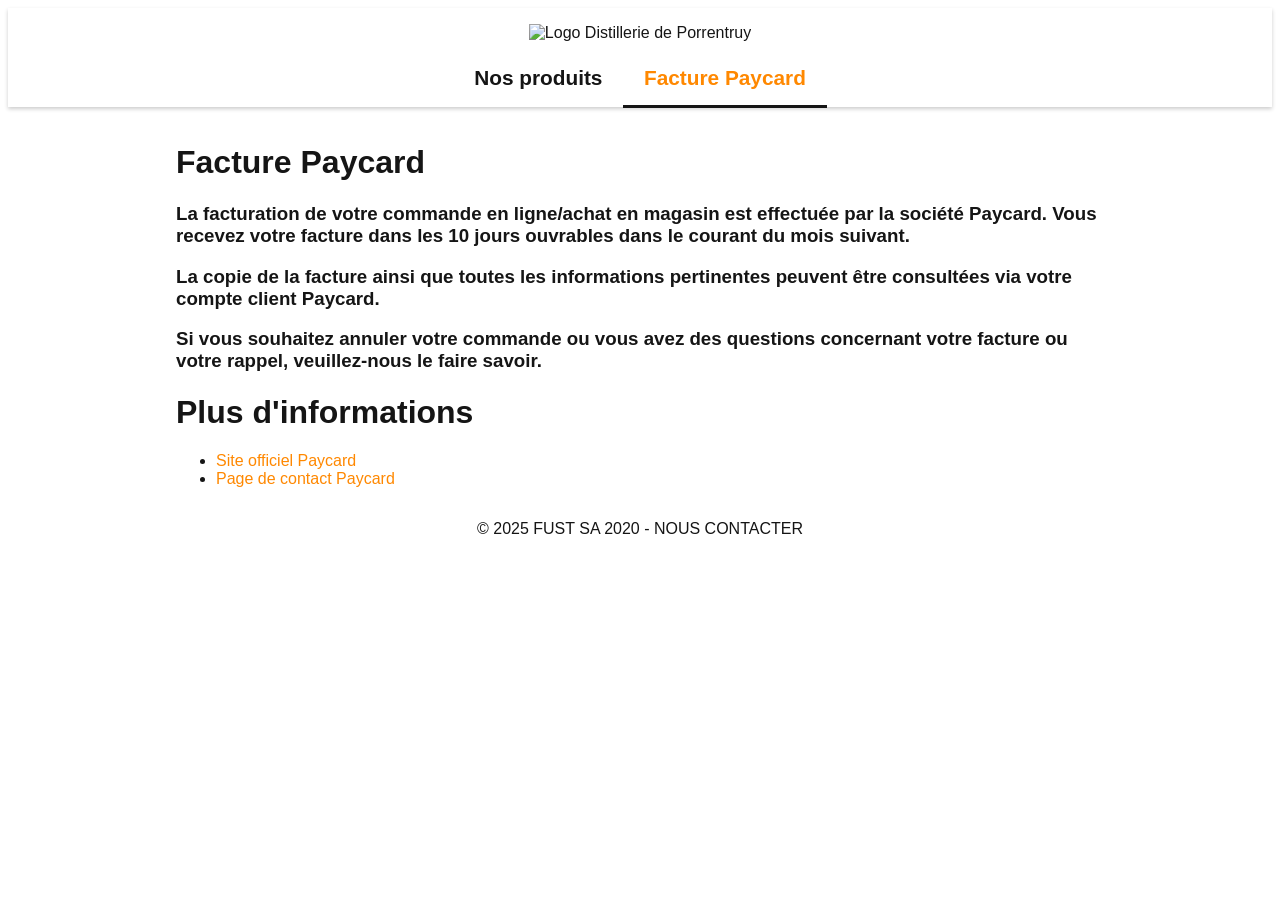
==== paycard.html @ 41511a12 "update html" ====
<!DOCTYPE html>
<html lang="fr"> <!-- Ne pas oublier de préciser la langue -->
<head>
    <!-- Encodage des caractères de la page -->
    <meta charset="UTF-8">
    <!-- viewport - Ajuste la taille de la page aux différents appareils : pc, mobiles, tablettes -->
    <meta name="viewport" content="width=device-width, initial-scale=1.0">
    <!-- Titre de la page. Visible dans l'onglet du navigateur -->
    <title>Paycard - Fust.ch</title>
    <!-- Auteur -->
    <meta name="author" content="Vanellope Von Schweetz">

    <!-- Styles -->
    <!-- Reset CSS redéfinit le style de toutes les balises  HTML -->
    <link rel="stylesheet" href="css/normalize.css">
    <!-- Feuille de style principale du site -->
    <link rel="stylesheet" href="css/main.css">
    <!-- Icône de base du site : FAVICON -->
    <link rel="icon" type="image/x-icon" href="img/favicon.ico" sizes="16x16">
</head>
<body>
<header>
    <img src="img/logo-fust.png"
         alt="Logo Distillerie de Porrentruy"
    >
    <nav>
        <ul>
            <li><a href="index.html">Nos produits</a></li>
            <li><a class="actif" href="paycard.html">Facture Paycard</a></li>
        </ul>
    </nav>
</header>
<main class="page-index">

    <h1>Facture Paycard</h1>

    <h3> La facturation de votre commande en ligne/achat en magasin est effectuée par la société Paycard.
        Vous recevez votre facture dans les 10 jours ouvrables dans le courant du mois suivant. </h3>
    <h3> La copie de la facture ainsi que toutes les informations pertinentes peuvent être consultées via
        votre compte client Paycard.</h3>

    <h3> Si vous souhaitez annuler votre commande ou vous avez des questions concernant votre facture ou votre rappel,
        veuillez-nous le faire savoir. </h3>
    <h1>Plus d'informations</h1>

    <ul class="contacts">
        <li><a href="https://www.paycard.ch/fr">Site officiel Paycard</a></li>
        <li><a href="https://www.paycard.ch/fr/contact">Page de contact Paycard</a></li>
    </ul>

</main>
<footer>
    &copy; 2025 FUST SA 2020 - NOUS CONTACTER
</footer>
</body>
</html>
---- css/main.css ----
@import "normalize.css";

/********** STYLE GENERAL *********/
* {
    box-sizing: border-box;
}

html,
body {
    font-family: "Segoe UI", Arial, sans-serif;
    font-weight: 400;
    font-size: 1em;
    background: #fff;
    color: #151515
}

h1, h2, h3, h4, h5, h6 {
    font-weight: 800;
}
h2 {
    color : #ff8800;
}
img {
    max-width: 100%;
    height: auto;
}

a {
    text-decoration: none;
    color: #ff8800;
}

/********** STYLE HEADER *********/
header {
    padding: 1rem;
    text-align: center;
    box-shadow: 0 2px 4px 0 rgba(0,0,0,.2);
}

/********** STYLE NAVIGATION *********/

header nav ul {
    padding: 0;
    margin: 1.5rem 0 1px;
    list-style-type: none;
    display: flex;
    justify-content: center;
}

header nav a {
    font-weight: bold;
    font-size: 1.3rem;
    padding: .75em 1em;
    color: #151515;
}

header nav a.actif {
    color: #ff8800;
    border-bottom: 3px solid #151515;
}

header nav a:hover {
    border-bottom: 3px solid #151515;
    background-color: #eeeeee;
}

/********** STYLE CONTENU PRINCIPAL *********/
main {
    padding: 1rem;
    max-width: 960px;
    margin: 0 auto;
}

/********** PAGE NOS PRODUITS *********/
.produits {
    list-style-type: none;
    padding: 0;
}

.produits li {
    padding: 2% 1rem;
    transition: all 0.2s ease-in-out;
}

.produits li:hover {
    transform: scale(1.03);
}

.produits figure {
    text-align: center;
    margin: 0;
    padding: 1.5rem .75rem;
}

.produits figcaption {
    font-size: 1.2rem;
    line-height: 2;
}

.produits figcaption h2 {
    text-align: center;
    margin: .5em 0 0;
    line-height: 1.1;
}

footer {
    text-align : center;
}
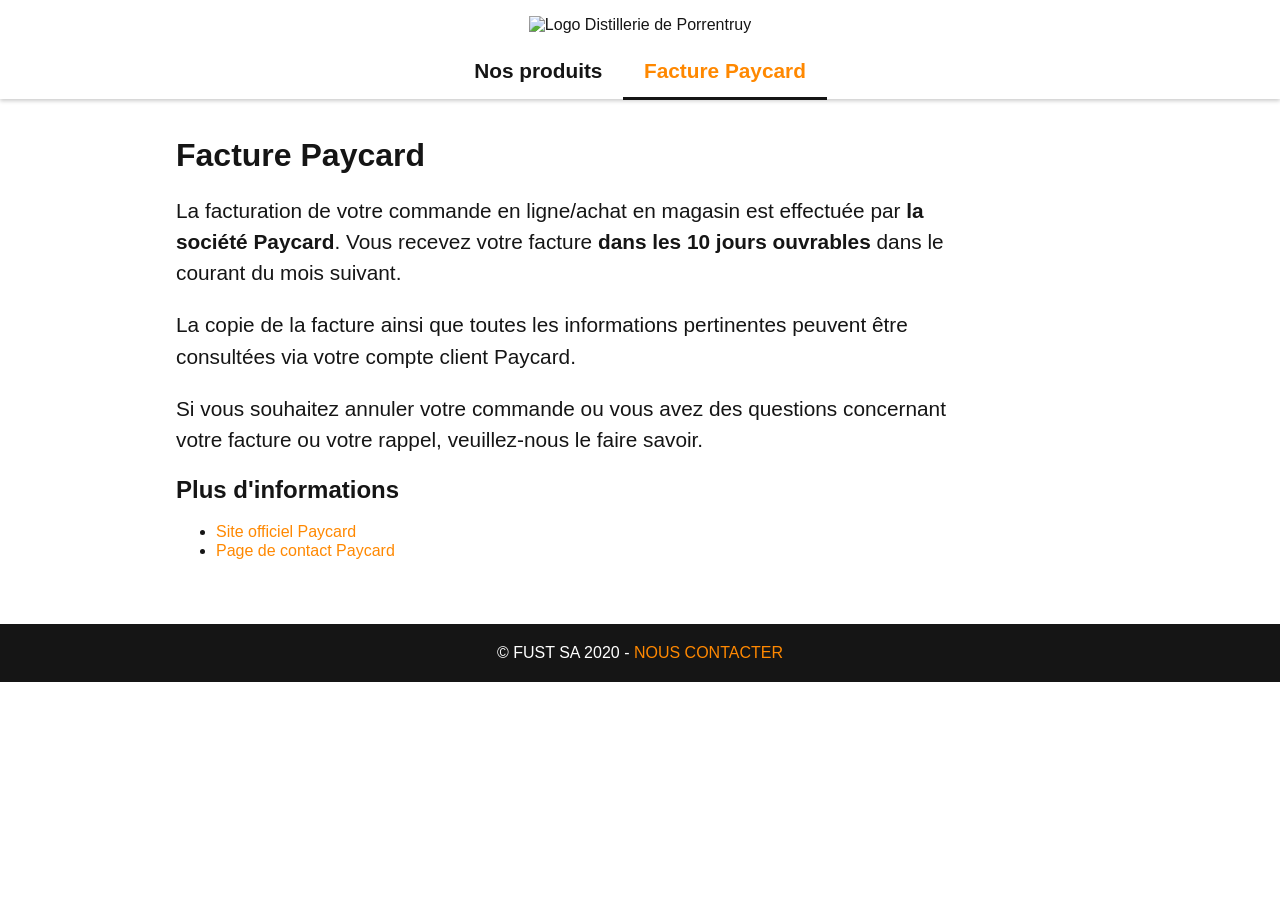
==== commit db768ade: "update html" ====
--- a/paycard.html
+++ b/paycard.html
@@ -6,7 +6,7 @@
     <!-- viewport - Ajuste la taille de la page aux différents appareils : pc, mobiles, tablettes -->
     <meta name="viewport" content="width=device-width, initial-scale=1.0">
     <!-- Titre de la page. Visible dans l'onglet du navigateur -->
-    <title>Paycard - Fust.ch</title>
+    <title>Facture Paycard | Fust</title>
     <!-- Auteur -->
     <meta name="author" content="Vanellope Von Schweetz">
 
@@ -16,12 +16,13 @@
     <!-- Feuille de style principale du site -->
     <link rel="stylesheet" href="css/main.css">
     <!-- Icône de base du site : FAVICON -->
-    <link rel="icon" type="image/x-icon" href="img/favicon.ico" sizes="16x16">
+    <link rel="icon" type="image/x-icon" href="favicon.ico" sizes="16x16">
 </head>
 <body>
 <header>
     <img src="img/logo-fust.png"
          alt="Logo Distillerie de Porrentruy"
+         class="logo"
     >
     <nav>
         <ul>
@@ -31,26 +32,30 @@
     </nav>
 </header>
 <main class="page-index">
-
     <h1>Facture Paycard</h1>
 
-    <h3> La facturation de votre commande en ligne/achat en magasin est effectuée par la société Paycard.
-        Vous recevez votre facture dans les 10 jours ouvrables dans le courant du mois suivant. </h3>
-    <h3> La copie de la facture ainsi que toutes les informations pertinentes peuvent être consultées via
-        votre compte client Paycard.</h3>
+    <p>La facturation de votre commande en ligne/achat en magasin est effectuée par <strong>la société Paycard</strong>.
+        Vous recevez
+        votre facture <strong>dans les 10 jours ouvrables</strong> dans le courant du mois suivant.</p>
 
-    <h3> Si vous souhaitez annuler votre commande ou vous avez des questions concernant votre facture ou votre rappel,
-        veuillez-nous le faire savoir. </h3>
-    <h1>Plus d'informations</h1>
+    <p>La copie de la facture ainsi que toutes les informations pertinentes peuvent être consultées via votre compte
+        client Paycard.</p>
 
-    <ul class="contacts">
-        <li><a href="https://www.paycard.ch/fr">Site officiel Paycard</a></li>
-        <li><a href="https://www.paycard.ch/fr/contact">Page de contact Paycard</a></li>
+    <p>Si vous souhaitez annuler votre commande ou vous avez des questions concernant votre facture ou votre rappel,
+        veuillez-nous le faire savoir.</p>
+
+    <h2>Plus d'informations</h2>
+    <ul>
+        <li>
+            <a href="https://www.paycard.ch/fr/">
+                Site officiel Paycard
+            </a>
+        </li>
+        <li><a href="https://www.paycard.ch/fr/contact/">Page de contact Paycard</a></li>
     </ul>
-
 </main>
 <footer>
-    &copy; 2025 FUST SA 2020 - NOUS CONTACTER
+    © Fust SA 2020 - <a href="mailto:contact@fust.ch">Nous contacter</a>
 </footer>
 </body>
-</html>
+</html>
--- a/css/main.css
+++ b/css/main.css
@@ -17,9 +17,7 @@
 h1, h2, h3, h4, h5, h6 {
     font-weight: 800;
 }
-h2 {
-    color : #ff8800;
-}
+
 img {
     max-width: 100%;
     height: auto;
@@ -30,6 +28,16 @@
     color: #ff8800;
 }
 
+a:hover {
+    color: #666666;
+}
+
+p {
+    font-size: 1.3rem;
+    line-height: 1.5;
+    max-width: 800px;
+}
+
 /********** STYLE HEADER *********/
 header {
     padding: 1rem;
@@ -38,6 +46,10 @@
 }
 
 /********** STYLE NAVIGATION *********/
+
+header .logo {
+    max-height: 80px;
+}
 
 header nav ul {
     padding: 0;
@@ -71,14 +83,30 @@
     margin: 0 auto;
 }
 
+/********** STYLE FOOTER *********/
+footer {
+    background-color: #151515;
+    margin-top: 2rem;
+    padding: 20px 40px;
+    color: #ffffff;
+    text-transform: uppercase;
+    text-align: center;
+}
+
 /********** PAGE NOS PRODUITS *********/
 .produits {
+    display: flex;
+    flex-wrap: wrap;
+    justify-content: center;
     list-style-type: none;
     padding: 0;
 }
 
 .produits li {
-    padding: 2% 1rem;
+    flex-basis: calc(50% - 20px); margin: 10px;
+
+
+    /*padding: 2% 1rem;*/
     transition: all 0.2s ease-in-out;
 }
 
@@ -98,11 +126,8 @@
 }
 
 .produits figcaption h2 {
+    color: #ff8800;
     text-align: center;
     margin: .5em 0 0;
     line-height: 1.1;
-}
-
-footer {
-    text-align : center;
 }
